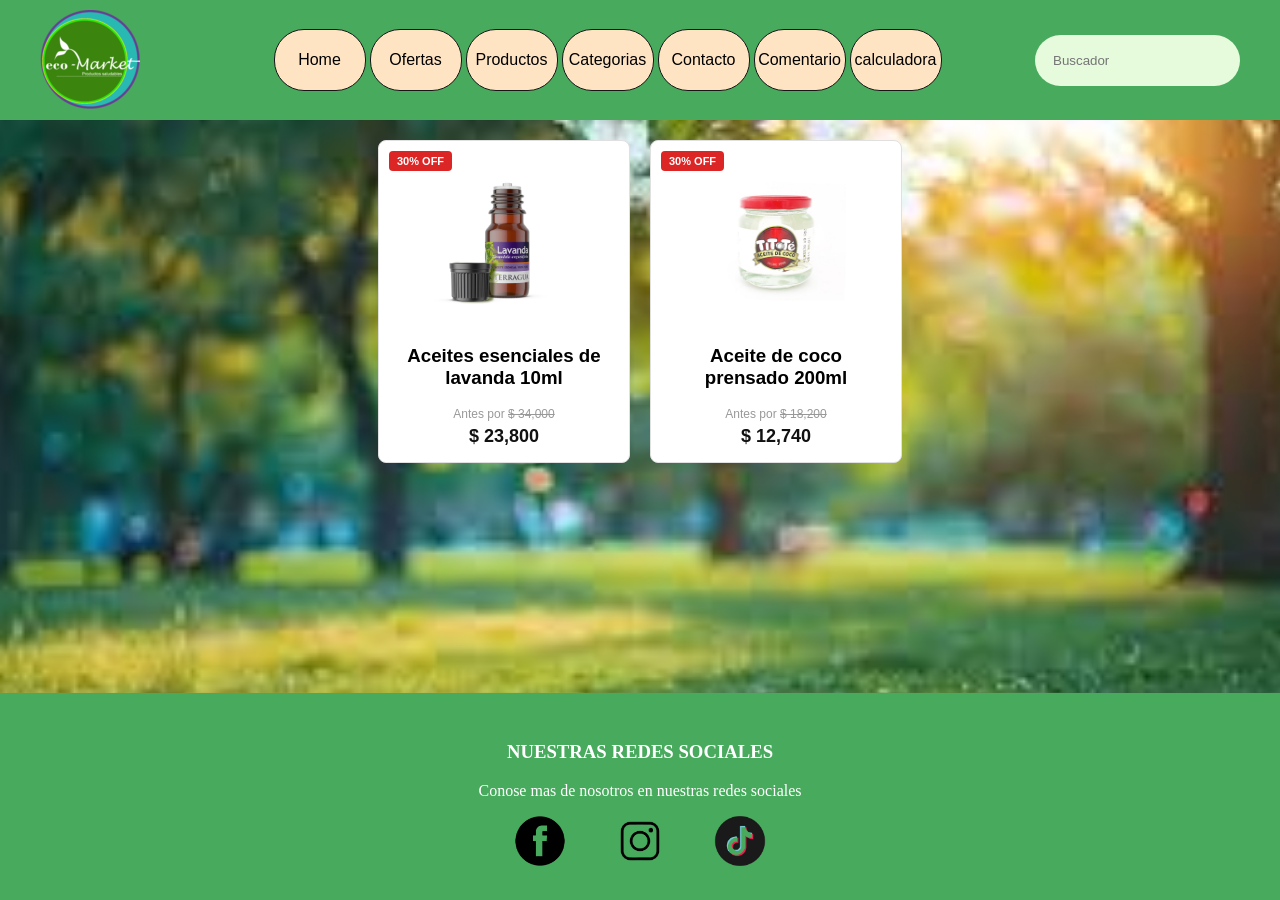
==== Proyecto_html_css-1/views/aceites.html @ 241af76c "proyecto" ====
<!DOCTYPE html>
<html lang="es">
<head>
    <meta charset="UTF-8">
    <meta name="viewport" content="width=device-width, initial-scale=1.0">
    <title>EcoMarket</title>
    <link rel="stylesheet" href="../css/components.css">
    <link rel="stylesheet" href="../css/animations.css">
    <link rel="stylesheet" href="../css/layout.css">
    <link rel="stylesheet" href="../css/main.css">
</head>
<body>
    <main>
    <header class="header">
        <div>
            <nav class="navbar">
                <img class="logo" src="../img/logo-eco-market-100x100.png">
                    <ul>
                        <a href="../index.html" class="boton_inicio">Home</a>
                        <a href="../views/ofertas.html" class="boton_inicio">Ofertas</a>
                        <a href="../views/productos.html" class="boton_inicio">Productos</a>
                        <a href="../views/Categorias.html" class="boton_inicio">Categorias</a>
                        <a href="../views/contacto.html" class="boton_inicio">Contacto</a>
                        <a href="../views/comentarios.html" class="boton_inicio">Comentario</a>
                        <a href="../views/calculadora.html" class="boton_inicio">calculadora</a>
                    </ul>
                    <input class="boton_busqueda" type="search" placeholder="Buscador ">
            </nav>
        </div>
    </header>
        <section class="entrada-izquierda">
            <div class="contenedor-productos-fila">       
                <div class="tarjeta-oferta">
                    <span class="etiqueta-descuento">30% OFF</span>

                    <div class="imagen-producto">
                        <img src="../img/productos/lavandaweb.jpg" alt="Aceites esenciales de lavanda">
                    </div>

                    <div class="info-producto">
                        <h3>Aceites esenciales de lavanda 10ml</h3>
                        <p class="precio-anterior">Antes por <del>$ 34,000</del></p>
                        <p class="precio-actual"><strong>$ 23,800</strong></p>
                    </div>
                </div>
                <div class="tarjeta-oferta">
                    <span class="etiqueta-descuento">30% OFF</span>

                    <div class="imagen-producto">
                        <img src="../img/productos/aceite-coco-titote.jpg" alt="Aceite de coco prensado">
                    </div>

                    <div class="info-producto">
                        <h3>Aceite de coco prensado 200ml</h3>
                        <p class="precio-anterior">Antes por <del>$ 18,200</del></p>
                        <p class="precio-actual"><strong>$ 12,740</strong></p>
                    </div>
                </div>
        </section>
    </main>   
    <footer id="abajo-pagina" class="abajo-pagina" >
    <div class="contenedor-footer">
        <h3 class="centrar-texto">NUESTRAS REDES SOCIALES</h3>
        <p class="centrar-texto">Conose mas de nosotros en nuestras redes sociales</p>
    
        <div class="redes-sociales">
            <a class="alinear_al_centro" href="https://www.facebook.com/ecomarketsaludable" target="_blank" rel="noopener">
                <img src="../img/logofb-removebg-preview.png" alt=""></a>
            <a class="alinear_al_centro" href="https://www.instagram.com/ecomarketsaludable/" target="_blank" rel="noopener">
                <img src="../img/il_fullxfull.5312137777_qj67-removebg-preview.png" alt=""></a>
            <a class="alinear_al_centro" href="https://www.tiktok.com/@ecomarket.official" target="_blank" rel="noopener">
                <img src="../img/logotiktok-removebg-preview.png" alt=""></a>
        </div>
    </div>
    </footer>

</html>
---- Proyecto_html_css-1/css/components.css ----
.header{
    border: 0px solid black;
    background-color: rgb(72, 170, 93);
    position: sticky;
    top: 0;
    width: 100%;
    z-index: 1000;
} 
.navbar{
    display: flex;
    align-items: center;
    justify-content: space-between;
    padding: 10px 40px;
}
.boton_busqueda{
    padding: 1rem;
    border: 2px solid transparent;
    border-radius: 60px;
    outline: none;
    background-color: rgb(230, 250, 220)
}
.boton_for{
    padding: 1rem;
    border: 2px solid transparent;
    border-radius: 50px;
    outline: none;
    background-color: rgb(255, 255, 255);

}
.logo{
    height: auto;
    display: block;
}
.boton_inicio{
    display: inline-flex;
    justify-content: center; 
    align-items: center;   
    width: 90px;             
    height: 60px;               
    background: bisque;
    border: 1px solid #171616;    
    border-radius: 30px;       
    text-decoration: none;    
    color: black;        
    font-family: sans-serif;  
}
.img_tm{
    width: 100%;
    height: auto;
    display: block;
    border-radius: 10px;
}
.contenedor-flex-izquierda {
    display: flex;
    align-items: center;
    gap: 5%;   
    margin-top: 50px;
    margin-left: 50px;
    margin-bottom: 50px;
    width: 62.5%;       
    max-width: 1200px; 
}
.entrada-izquierda{
    animation: Entrada-contenedor-izquierda 1s linear;
}
.imagen-flex {
    width: 45%;
    height: auto;
    border-radius: 30px;
}
.contenedor-flex-derecha{
    display: flex;
    flex-direction: row-reverse;
    align-items: center;
    gap: 3%;
    margin-top: 50px;
    margin-left: 600px;
    margin-right: 50px;
    margin-bottom: 50px;
    width: 90%;
    max-width: 1200px;
} 
.texto-derecha{
    width: 50%;
    background: bisque;
    border: 1px solid #171616;
    border-radius: 10px;
    padding: 15px;
    text-align: center;
    box-sizing: border-box;
}
.texto-izquierda{
    width: 50%;
    background: bisque;
    border: 1px solid #171616;
    border-radius: 10px;
    padding: 15px;
    text-align: center;
    box-sizing: border-box;
}
.abajo-pagina {
    background-color: rgb(72, 170, 93);
    color: #ffffff;
    padding: 30px 20px;
    width: 100%;
    box-sizing: border-box;
}
.redes-sociales{
    display: flex;
    flex-direction: row;     
    justify-content: center; 
    align-items: center;     
    gap: 20px;  
}
.redes-sociales a{   
    display: inline-block;
    color: #ffffff;
    text-decoration: none;
    font-size: 14px;            
}
.redes-sociales img{
    object-fit: cover;
    width: 80px;
    height: 50px;
}

.contenedor-productos-fila {
    display: flex;
    flex-direction: row;
    justify-content: center; 
    gap: 20px;              
    padding: 20px;
    width: 100%;
    box-sizing: border-box;
}
.tarjeta-oferta {
    background-color: #ffffff;
    border: 1px solid #e0e0e0;
    border-radius: 8px;      
    width: 220px;          
    position: relative;     
    padding: 15px;
    display: flex;
    flex-direction: column;
    justify-content: space-between;
    align-items: center;
    text-align: center;     
    font-family: sans-serif; 
}
.etiqueta-descuento {
    position: absolute;
    top: 10px;
    left: 10px;
    background-color: #dc2626; 
    color: white;
    font-size: 11px;
    font-weight: bold;
    padding: 4px 8px;
    border-radius: 4px;
}
.imagen-producto {
    width: 100%;
    height: 140px;
    display: flex;
    align-items: center;
    justify-content: center;
    margin-top: 15px;    
}
.imagen-producto img {
    max-width: 100%;
    max-height: 100%;
    object-fit: contain; 
}
.info-producto {
    margin-top: 15px;
    width: 100%;
}
.precio-anterior {
    font-size: 12px;
    color: #999999;    
    margin: 0 0 5px 0;
}

.precio-anterior del {
    text-decoration: line-through;
}

.precio-actual {
    font-size: 14px;
    color: #333333;
    margin: 0;
}

.precio-actual strong {
    font-size: 18px;    
    color: #111111;
}
.centrar-texto {
    text-align: center;
}
.centrar-texto-con-bordes {
    text-align: center;
    border: 0px solid #171616;
    border-radius: 10px;
    background: bisque;
    padding: 10px;
    margin: 50px;
}
.centrar-for{
    text-align: center;
    border: 0px solid #171616;
    border-radius: 30px;
    background: bisque;
    max-width: 550px;       
    margin: 30px auto;         
    padding: 30px;          
    box-shadow: 0 4px 10px rgba(0, 0, 0, 0.05);
}
.alinear_al_centro {
    display: flex;
    justify-content: center;
    align-items: center;
}
.redondear{
    border-radius: 4px;
}
.formulario{
    width: auto;
    padding: 15px;
    text-align: center;
    box-sizing: border-box;
}

.contacto{
    display: block;
    flex-direction: row;     
    justify-content: center; 
    align-items: center;     
    gap: 20px;  
}
.contacto a{   
    display: inline-block;
    color: #ffffff;
    text-decoration: none;
    font-size: 14px;            
}
.contacto img{
    object-fit: cover;
    width: 70px;
    height: 50px;
}

@media (max-width: 768px) {
    .navbar{
        flex-wrap: wrap;
        padding: 15px 20px;
        gap: 15px;
    }
    .logo{
        display: flex;
        width: auto;
        order: 1;    
        max-height: 50px;
    }
    .boton_busqueda{
        display: flex;
        width: 50px;
        order: 2;
        flex-grow: 1;
    }
    .navbar ul {
        order: 3;
        width: 100%; 
        display: flex;
        justify-content: space-around;
        list-style: none;
        padding: 0;
    }
    .boton_inicio{
        display: inline-flex;
        text-align: center;
        justify-content: center;
        align-items: center;
        width: 75px;
        height: 45px;
        font-size: 14px;
    }
    .contenedor-flex-izquierda{
        flex-direction: column;
        width: 90%;
        margin: 30px auto;
        gap: 20px;
    }
    .contenedor-flex-derecha {
        flex-direction: column; 
        width: 90%;
        margin: 30px auto;
        gap: 20px;
    }
    .texto-derecha, .texto-izquierda {
        width: 100%;
    }
    .contenedor-productos-fila {
        flex-wrap: wrap;
        justify-content: center;
    }
    .boton_for{
        padding: 1rem;
        border: 2px solid transparent;
        border-radius: 50px;
        outline: none;
        background-color: rgb(255, 255, 255);
        width: 280px;
        height: auto;
    }
}
---- Proyecto_html_css-1/css/animations.css ----
@keyframes Entrada-contenedor-izquierda{
    from{
        transform: translateX(-50%);
    }
    to{
        transform: translateX(0%);
    }
}
---- Proyecto_html_css-1/css/layout.css ----
body {
    margin: 0;
    display: flex;
    flex-direction: column;
    background-image: url('../img/descarga.jpg');
    background-repeat: no-repeat;
    background-size: cover;   
    background-position: center;  
    background-attachment: fixed;  
    min-height: 100vh;
    
}

main {
    flex: 1; 
}
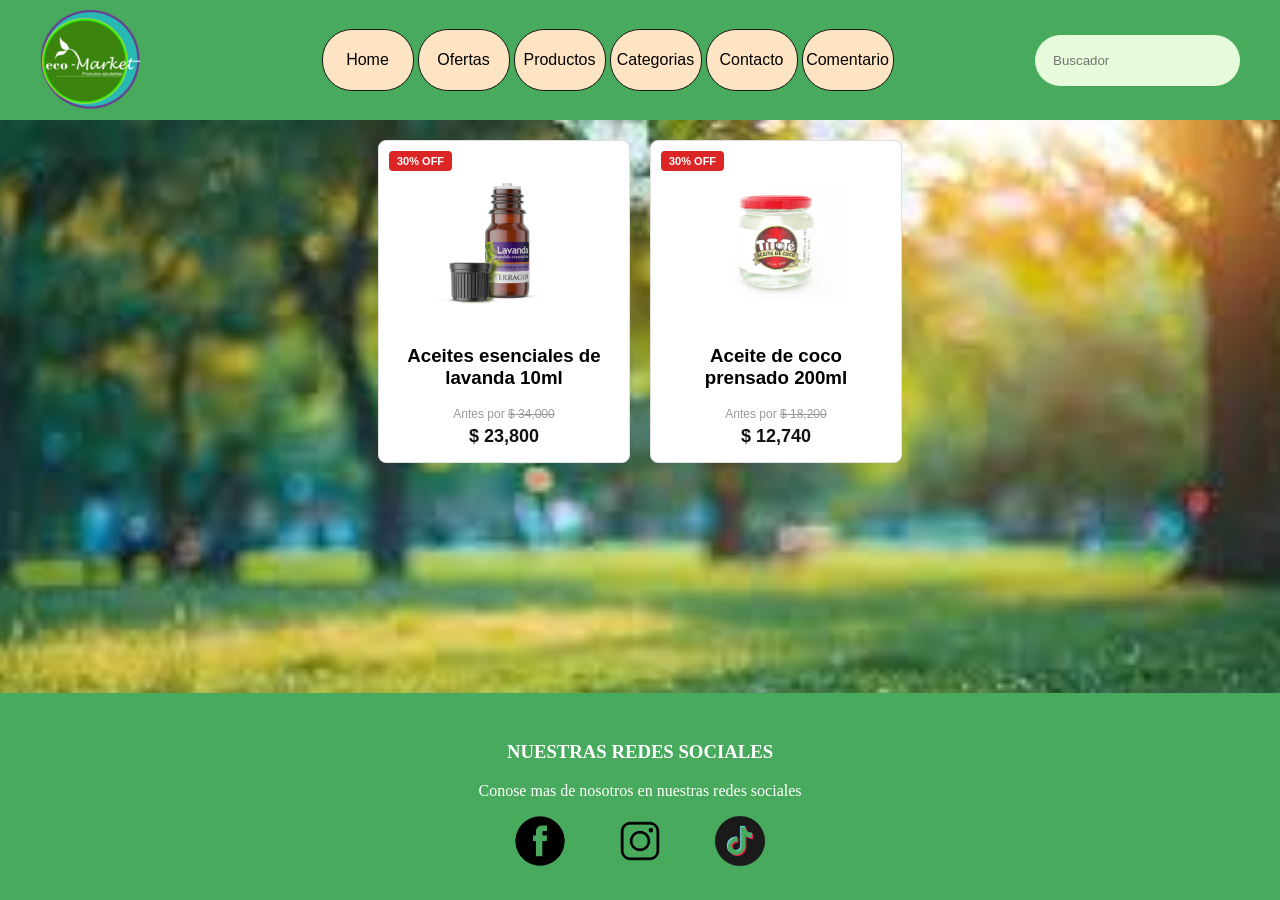
==== commit 23c9e55a: "terminado" ====
--- a/Proyecto_html_css-1/views/aceites.html
+++ b/Proyecto_html_css-1/views/aceites.html
@@ -22,12 +22,12 @@
                         <a href="../views/Categorias.html" class="boton_inicio">Categorias</a>
                         <a href="../views/contacto.html" class="boton_inicio">Contacto</a>
                         <a href="../views/comentarios.html" class="boton_inicio">Comentario</a>
-                        <a href="../views/calculadora.html" class="boton_inicio">calculadora</a>
                     </ul>
                     <input class="boton_busqueda" type="search" placeholder="Buscador ">
             </nav>
         </div>
     </header>
+    
         <section class="entrada-izquierda">
             <div class="contenedor-productos-fila">       
                 <div class="tarjeta-oferta">
--- a/Proyecto_html_css-1/css/components.css
+++ b/Proyecto_html_css-1/css/components.css
@@ -249,7 +249,96 @@
     width: 70px;
     height: 50px;
 }
-
+/* Configuración de pantalla completa */
+.full-screen-banner {
+    width: 100%;
+    height: 100vh;
+    background: linear-gradient(rgba(46, 125, 50, 0.7), rgba(46, 125, 50, 0.7)), 
+                url('../img/fondo_banner.jpg'); /* Asegúrate de tener una imagen de bosque */
+    background-size: cover;
+    background-position: center;
+    display: flex;
+    justify-content: center;
+    align-items: center;
+    color: white;
+    text-align: center;
+    position: relative;
+}
+
+.banner-overlay {
+    background: rgba(0, 0, 0, 0.3);
+    padding: 50px;
+    border-radius: 20px;
+}
+
+.titulo-eco { font-size: 4rem; margin-bottom: 10px; }
+.subtitulo { font-size: 1.5rem; margin-bottom: 20px; }
+
+
+.banner-flash-sale {
+    width: 100%;
+    height: 100vh;
+    display: flex;
+    justify-content: center;
+    align-items: center;
+    background: linear-gradient(rgba(0, 0, 0, 0.4), rgba(0, 0, 0, 0.4));
+    color: white;
+    text-align: center;
+    font-family: sans-serif;
+}
+
+.banner-overlay { padding: 40px; }
+.titulo-eco { font-size: 3rem; margin-bottom: 10px; color: #a8e063; }
+.subtitulo { font-size: 1.2rem; margin-bottom: 30px; }
+
+
+@property --c {
+    syntax: "<integer>";
+    inherits: false;
+    initial-value: 0;
+}
+
+.timer-container {
+    display: flex;
+    justify-content: center;
+    gap: 15px;
+    font-size: 4rem;
+    font-weight: bold;
+    margin-bottom: 30px;
+}
+
+.counter_num {
+    counter-reset: c var(--c);
+    animation: contar linear infinite;
+    animation-duration: var(--dur);
+    min-width: 1.5ch; 
+}
+
+@keyframes contar {
+    from { --c: var(--val); }
+    to { --c: 0; }
+}
+
+.counter_num::after {
+    content: counter(c, decimal-leading-zero);
+}
+
+
+.boton-cta {
+    background-color: #2e7d32;
+    color: white;
+    padding: 15px 40px;
+    text-decoration: none;
+    border-radius: 50px;
+    font-weight: bold;
+    border: 2px solid #a8e063;
+    transition: 0.3s;
+}
+
+.boton-cta:hover {
+    background-color: #a8e063;
+    color: #1a4d1d;
+}
 @media (max-width: 768px) {
     .navbar{
         flex-wrap: wrap;
